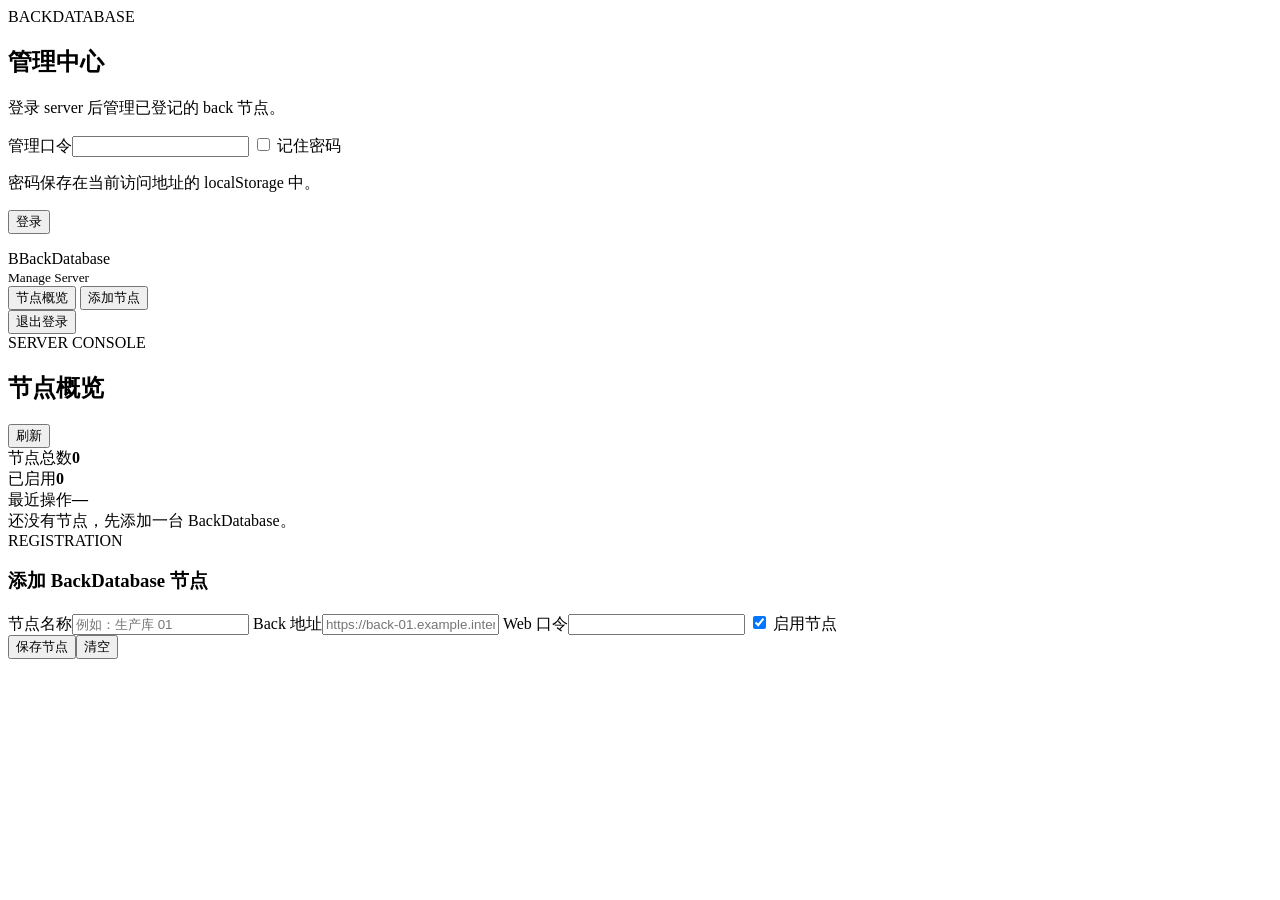
==== BackDatabaseManageServer/web/index.html @ f1aa471e "增加编辑节点备份任务的功能" ====
<!doctype html>
<html lang="zh-CN">
<head>
  <meta charset="utf-8">
  <meta name="viewport" content="width=device-width, initial-scale=1">
  <title>BackDatabase 管理中心</title>
  <link rel="stylesheet" href="/styles.css">
</head>
<body>
  <section id="login-view" class="login-shell">
    <form id="login-form" class="login-card">
      <div class="eyebrow">BACKDATABASE</div>
      <h1>管理中心</h1>
      <p class="muted">登录 server 后管理已登记的 back 节点。</p>
      <label>管理口令<input id="login-password" type="password" autocomplete="current-password" required></label>
      <label class="check"><input id="remember-password" type="checkbox"> 记住密码</label>
      <p class="storage-hint">密码保存在当前访问地址的 localStorage 中。</p>
      <button class="primary" type="submit">登录</button>
      <p id="login-message" class="form-message" role="alert"></p>
    </form>
  </section>

  <div id="app" class="app hidden">
    <aside class="sidebar">
      <div class="brand"><span class="brand-mark">B</span><span>BackDatabase<br><small>Manage Server</small></span></div>
      <nav>
        <button class="nav-item active" data-scroll="overview">节点概览</button>
        <button class="nav-item" data-scroll="add-node">添加节点</button>
      </nav>
      <button id="logout-button" class="sidebar-action">退出登录</button>
    </aside>

    <main class="main">
      <header class="topbar">
        <div><div class="eyebrow">SERVER CONSOLE</div><h2>节点概览</h2></div>
        <button id="refresh-button" class="secondary">刷新</button>
      </header>

      <section id="overview" class="section">
        <div class="metrics">
          <div class="metric-card"><span>节点总数</span><strong id="node-count">0</strong></div>
          <div class="metric-card"><span>已启用</span><strong id="enabled-count">0</strong></div>
          <div class="metric-card"><span>最近操作</span><strong id="last-action">—</strong></div>
        </div>
        <div id="node-list" class="node-grid"></div>
        <div id="node-empty" class="empty hidden">还没有节点，先添加一台 BackDatabase。</div>
      </section>

      <section id="add-node" class="section add-section">
        <div class="section-heading"><div><div class="eyebrow">REGISTRATION</div><h3>添加 BackDatabase 节点</h3></div></div>
        <form id="node-form" class="form-card">
          <label>节点名称<input id="node-name" required maxlength="80" placeholder="例如：生产库 01"></label>
          <label>Back 地址<input id="node-url" type="url" required placeholder="https://back-01.example.internal"></label>
          <label>Web 口令<input id="node-password" type="password" required minlength="6" autocomplete="new-password"></label>
          <label class="check"><input id="node-enabled" type="checkbox" checked> 启用节点</label>
          <div class="form-actions"><button class="primary" type="submit">保存节点</button><button id="reset-node" class="secondary" type="button">清空</button></div>
          <p id="node-message" class="form-message" role="alert"></p>
        </form>
      </section>
    </main>
  </div>

  <dialog id="details-dialog">
    <form method="dialog" class="dialog-card">
      <button class="dialog-close" value="cancel" aria-label="关闭">×</button>
      <div class="eyebrow">NODE DETAILS</div>
      <h3 id="details-title">节点详情</h3>
      <div class="detail-actions"><button id="detail-refresh" class="secondary" type="button">刷新状态</button><button id="detail-restart" class="warning" type="button">重启 back</button></div>
      <div id="restart-required" class="restart-required hidden">备份任务已修改，需要重启 BackDatabase 后生效。</div>
      <h4>状态</h4><pre id="status-output" class="code-block">加载中…</pre>
      <div class="task-heading"><h4>备份任务</h4><button id="add-task" class="primary compact" type="button">新增任务</button></div>
      <div id="configs-output" class="task-list"><div class="empty compact-empty">加载中…</div></div>
    </form>
  </dialog>

  <dialog id="task-dialog">
    <form id="task-form" class="dialog-card">
      <button id="task-close" class="dialog-close" type="button" aria-label="关闭">×</button>
      <div class="eyebrow">BACKUP TASK</div>
      <h3 id="task-dialog-title">新增备份任务</h3>
      <div class="task-form-grid">
        <label>配置名称<input id="task-file-name" required maxlength="64" placeholder="例如：production-db"></label>
        <label>数据库类型<select id="task-db-type"><option value="mysql">MySQL</option><option value="mariadb">MariaDB</option><option value="pgsql">PostgreSQL</option></select></label>
        <label>数据库主机<input id="task-host" required value="127.0.0.1"></label>
        <label>端口<input id="task-port" required value="3306" inputmode="numeric"></label>
        <label>用户名<input id="task-user" required value="root"></label>
        <label>数据库密码<input id="task-password" type="password" autocomplete="new-password" placeholder="编辑时留空表示保留"></label>
        <label class="check wide"><input id="task-clear-password" type="checkbox"> 清除现有数据库密码</label>
        <label class="wide">数据库列表<input id="task-databases" required placeholder="多个数据库用英文逗号分隔"></label>
        <label>备份计划<input id="task-backtime" required value="60" placeholder="分钟数或 UTC HH:mm"></label>
        <label>最大保留数量<input id="task-max-files" type="number" required min="1" value="180"></label>
        <label class="wide">保存目录<input id="task-save-dir" required value="/backup/"></label>
      </div>
      <p id="task-password-hint" class="storage-hint"></p>
      <div class="form-actions"><button class="primary" type="submit">保存任务</button><button id="task-cancel" class="secondary" type="button">取消</button></div>
      <p id="task-message" class="form-message" role="alert"></p>
    </form>
  </dialog>
  <div id="toast" class="toast" role="status" aria-live="polite"></div>
  <script src="/app.js"></script>
</body>
</html>
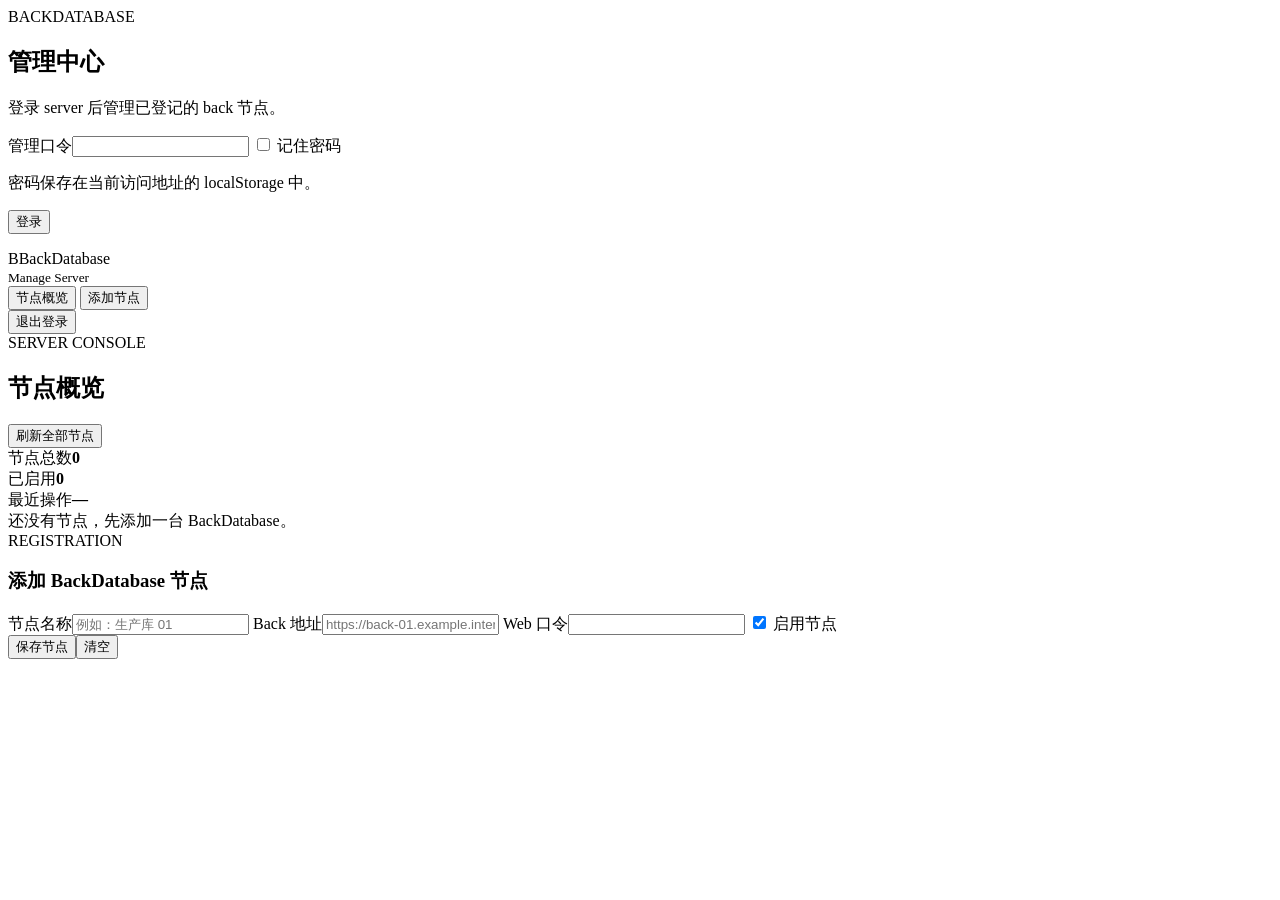
==== commit e5368544: "增加刷新状态的操作" ====
--- a/BackDatabaseManageServer/web/index.html
+++ b/BackDatabaseManageServer/web/index.html
@@ -33,7 +33,7 @@
     <main class="main">
       <header class="topbar">
         <div><div class="eyebrow">SERVER CONSOLE</div><h2>节点概览</h2></div>
-        <button id="refresh-button" class="secondary">刷新</button>
+        <button id="refresh-button" class="secondary">刷新全部节点</button>
       </header>
 
       <section id="overview" class="section">
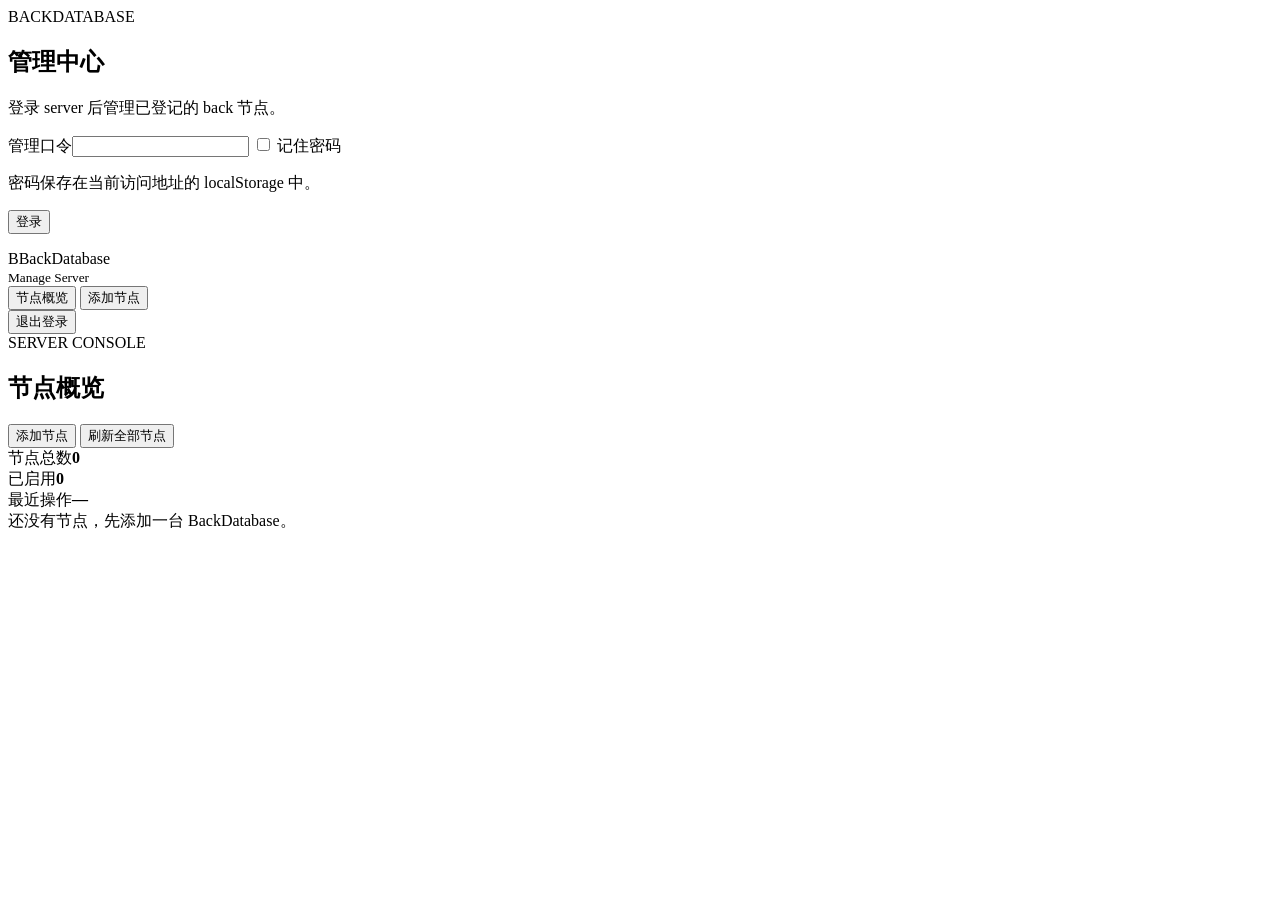
==== commit ad1e9858: "修复样式" ====
--- a/BackDatabaseManageServer/web/index.html
+++ b/BackDatabaseManageServer/web/index.html
@@ -25,7 +25,7 @@
       <div class="brand"><span class="brand-mark">B</span><span>BackDatabase<br><small>Manage Server</small></span></div>
       <nav>
         <button class="nav-item active" data-scroll="overview">节点概览</button>
-        <button class="nav-item" data-scroll="add-node">添加节点</button>
+        <button id="nav-add-node" class="nav-item">添加节点</button>
       </nav>
       <button id="logout-button" class="sidebar-action">退出登录</button>
     </aside>
@@ -33,7 +33,10 @@
     <main class="main">
       <header class="topbar">
         <div><div class="eyebrow">SERVER CONSOLE</div><h2>节点概览</h2></div>
-        <button id="refresh-button" class="secondary">刷新全部节点</button>
+        <div class="topbar-actions">
+          <button id="add-node-button" class="primary">添加节点</button>
+          <button id="refresh-button" class="secondary">刷新全部节点</button>
+        </div>
       </header>
 
       <section id="overview" class="section">
@@ -46,17 +49,6 @@
         <div id="node-empty" class="empty hidden">还没有节点，先添加一台 BackDatabase。</div>
       </section>
 
-      <section id="add-node" class="section add-section">
-        <div class="section-heading"><div><div class="eyebrow">REGISTRATION</div><h3>添加 BackDatabase 节点</h3></div></div>
-        <form id="node-form" class="form-card">
-          <label>节点名称<input id="node-name" required maxlength="80" placeholder="例如：生产库 01"></label>
-          <label>Back 地址<input id="node-url" type="url" required placeholder="https://back-01.example.internal"></label>
-          <label>Web 口令<input id="node-password" type="password" required minlength="6" autocomplete="new-password"></label>
-          <label class="check"><input id="node-enabled" type="checkbox" checked> 启用节点</label>
-          <div class="form-actions"><button class="primary" type="submit">保存节点</button><button id="reset-node" class="secondary" type="button">清空</button></div>
-          <p id="node-message" class="form-message" role="alert"></p>
-        </form>
-      </section>
     </main>
   </div>
 
@@ -96,6 +88,21 @@
       <p id="task-message" class="form-message" role="alert"></p>
     </form>
   </dialog>
+
+  <dialog id="node-dialog">
+    <form id="node-form" class="dialog-card">
+      <button id="node-close" class="dialog-close" type="button" aria-label="关闭">×</button>
+      <div class="eyebrow">REGISTRATION</div>
+      <h3>添加 BackDatabase 节点</h3>
+      <label>节点名称<input id="node-name" required maxlength="80" placeholder="例如：生产库 01"></label>
+      <label>Back 地址<input id="node-url" type="url" required placeholder="https://back-01.example.internal"></label>
+      <label>Web 口令<input id="node-password" type="password" required minlength="6" autocomplete="new-password"></label>
+      <label class="check"><input id="node-enabled" type="checkbox" checked> 启用节点</label>
+      <div class="form-actions"><button class="primary" type="submit">保存节点</button><button id="reset-node" class="secondary" type="button">清空</button></div>
+      <p id="node-message" class="form-message" role="alert"></p>
+    </form>
+  </dialog>
+
   <div id="toast" class="toast" role="status" aria-live="polite"></div>
   <script src="/app.js"></script>
 </body>
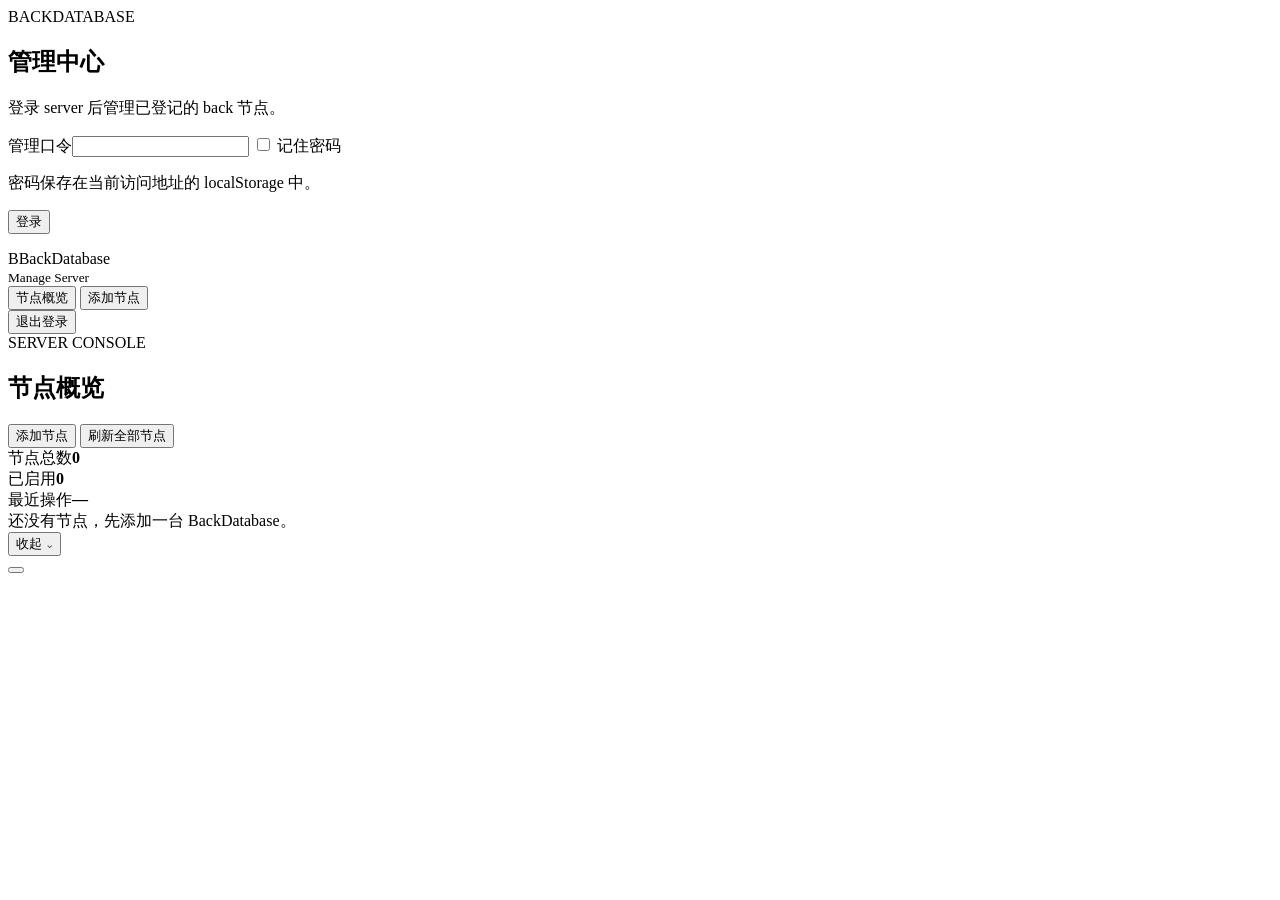
==== commit 63b28a0c: "server增加多个节点的iframetab" ====
--- a/BackDatabaseManageServer/web/index.html
+++ b/BackDatabaseManageServer/web/index.html
@@ -49,6 +49,16 @@
         <div id="node-empty" class="empty hidden">还没有节点，先添加一台 BackDatabase。</div>
       </section>
 
+      <section id="node-console" class="node-console hidden" aria-label="Node console">
+        <div class="node-console-bar">
+          <div id="node-tabs" class="node-tabs" role="tablist" aria-label="Open nodes"></div>
+          <button id="console-minimize" class="console-minimize" type="button" title="返回节点概览（控制台保持后台运行）">收起 ⌄</button>
+        </div>
+        <div id="node-frame-container" class="node-frame-container"></div>
+      </section>
+
+      <button id="console-restore" class="console-restore hidden" type="button"></button>
+
     </main>
   </div>
 
@@ -77,10 +87,12 @@
         <label>端口<input id="task-port" required value="3306" inputmode="numeric"></label>
         <label>用户名<input id="task-user" required value="root"></label>
         <label>数据库密码<input id="task-password" type="password" autocomplete="new-password" placeholder="编辑时留空表示保留"></label>
+        <button type="button" id="task-password-toggle" class="toggle-eye" aria-label="显示/隐藏密码">👁</button>
         <label class="check wide"><input id="task-clear-password" type="checkbox"> 清除现有数据库密码</label>
         <label class="wide">数据库列表<input id="task-databases" required placeholder="多个数据库用英文逗号分隔"></label>
         <label>备份计划<input id="task-backtime" required value="60" placeholder="分钟数或 UTC HH:mm"></label>
         <label>最大保留数量<input id="task-max-files" type="number" required min="1" value="180"></label>
+        <label class="wide">每库最大保留数量（可选）<input id="task-db-max-files" placeholder="例如 app:30,analytics:90；未填写的库沿用上面的数量"></label>
         <label class="wide">保存目录<input id="task-save-dir" required value="/backup/"></label>
       </div>
       <p id="task-password-hint" class="storage-hint"></p>
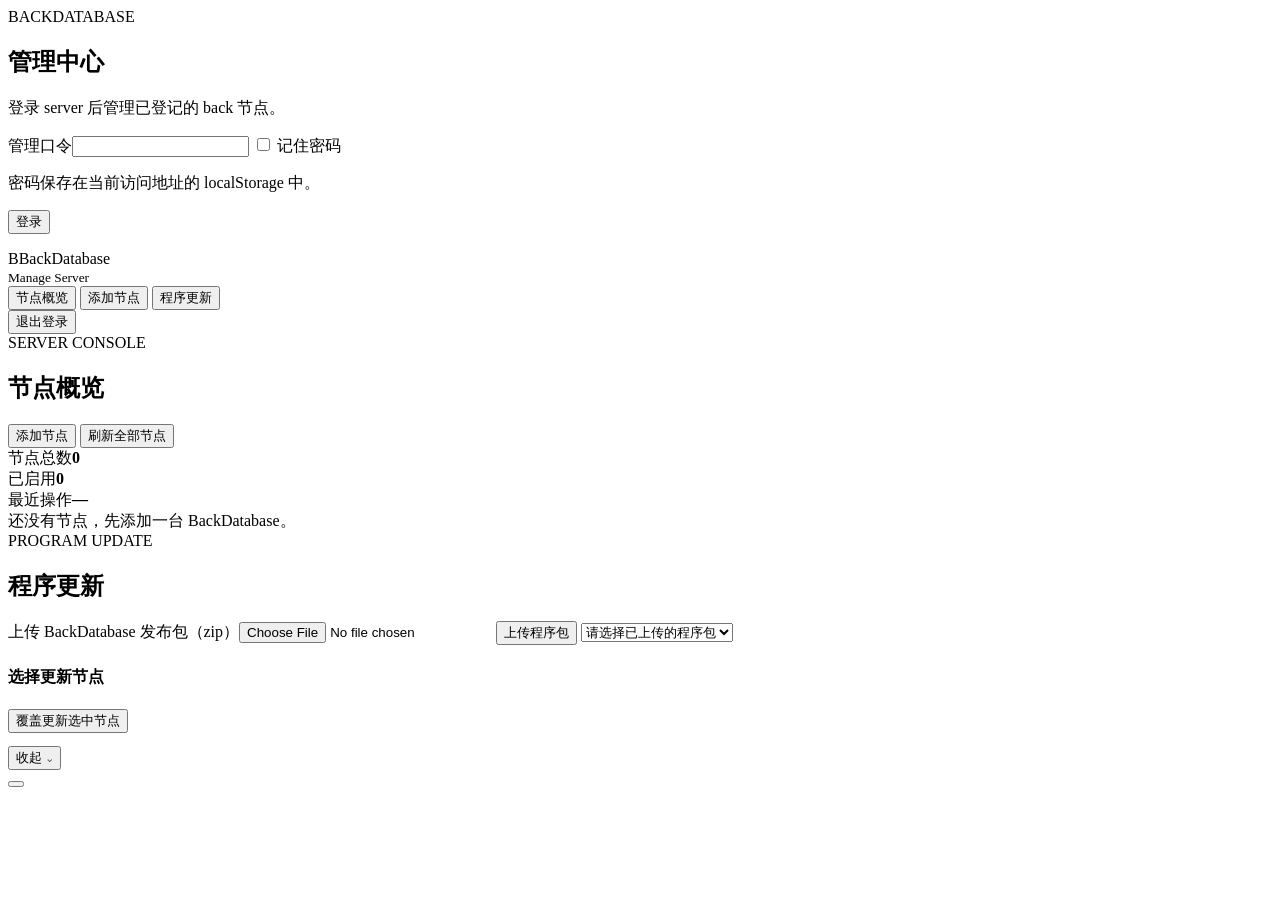
==== commit 2b0340b4: "增加在线更新的功能" ====
--- a/BackDatabaseManageServer/web/index.html
+++ b/BackDatabaseManageServer/web/index.html
@@ -26,6 +26,7 @@
       <nav>
         <button class="nav-item active" data-scroll="overview">节点概览</button>
         <button id="nav-add-node" class="nav-item">添加节点</button>
+        <button class="nav-item" data-scroll="updates">程序更新</button>
       </nav>
       <button id="logout-button" class="sidebar-action">退出登录</button>
     </aside>
@@ -49,6 +50,18 @@
         <div id="node-empty" class="empty hidden">还没有节点，先添加一台 BackDatabase。</div>
       </section>
 
+      <section id="updates" class="section">
+        <div class="topbar"><div><div class="eyebrow">PROGRAM UPDATE</div><h2>程序更新</h2></div></div>
+        <div class="metric-card update-panel">
+          <label>上传 BackDatabase 发布包（zip）<input id="update-file" type="file" accept=".zip,application/zip"></label>
+          <button id="update-upload" class="primary" type="button">上传程序包</button>
+          <select id="update-package"><option value="">请选择已上传的程序包</option></select>
+          <div id="update-packages" class="muted"></div>
+          <h4>选择更新节点</h4><div id="update-nodes" class="node-grid compact-grid"></div>
+          <button id="update-deploy" class="warning" type="button">覆盖更新选中节点</button>
+          <pre id="update-result" class="code-block"></pre>
+        </div>
+      </section>
       <section id="node-console" class="node-console hidden" aria-label="Node console">
         <div class="node-console-bar">
           <div id="node-tabs" class="node-tabs" role="tablist" aria-label="Open nodes"></div>
@@ -70,7 +83,7 @@
       <div class="detail-actions"><button id="detail-refresh" class="secondary" type="button">刷新状态</button><button id="detail-restart" class="warning" type="button">重启 back</button></div>
       <div id="restart-required" class="restart-required hidden">备份任务已修改，需要重启 BackDatabase 后生效。</div>
       <h4>状态</h4><pre id="status-output" class="code-block">加载中…</pre>
-      <div class="task-heading"><h4>备份任务</h4><button id="add-task" class="primary compact" type="button">新增任务</button></div>
+      <div class="task-heading"><h4>备份任务</h4><div class="task-heading-actions"><button id="copy-tasks" class="secondary compact" type="button">从节点复制任务</button><button id="add-task" class="primary compact" type="button">新增任务</button></div></div>
       <div id="configs-output" class="task-list"><div class="empty compact-empty">加载中…</div></div>
     </form>
   </dialog>
@@ -101,6 +114,23 @@
     </form>
   </dialog>
 
+  <dialog id="copy-dialog">
+    <form id="copy-form" class="dialog-card">
+      <button id="copy-close" class="dialog-close" type="button" aria-label="关闭">×</button>
+      <div class="eyebrow">COPY TASKS</div>
+      <h3>从其他节点复制任务</h3>
+      <label>目标节点<input id="copy-target-name" readonly></label>
+      <label>来源节点<select id="copy-source-node"></select></label>
+      <div class="copy-toolbar">
+        <label class="check"><input id="copy-select-all" type="checkbox" checked> 全选</label>
+        <label class="check"><input id="copy-overwrite" type="checkbox"> 覆盖目标节点上已存在的同名任务</label>
+      </div>
+      <div id="copy-configs" class="task-list"><div class="empty compact-empty">请先选择来源节点。</div></div>
+      <div class="form-actions"><button id="copy-submit" class="primary" type="submit">复制到目标节点</button><button id="copy-cancel" class="secondary" type="button">取消</button></div>
+      <p id="copy-message" class="form-message" role="alert"></p>
+    </form>
+  </dialog>
+
   <dialog id="node-dialog">
     <form id="node-form" class="dialog-card">
       <button id="node-close" class="dialog-close" type="button" aria-label="关闭">×</button>
